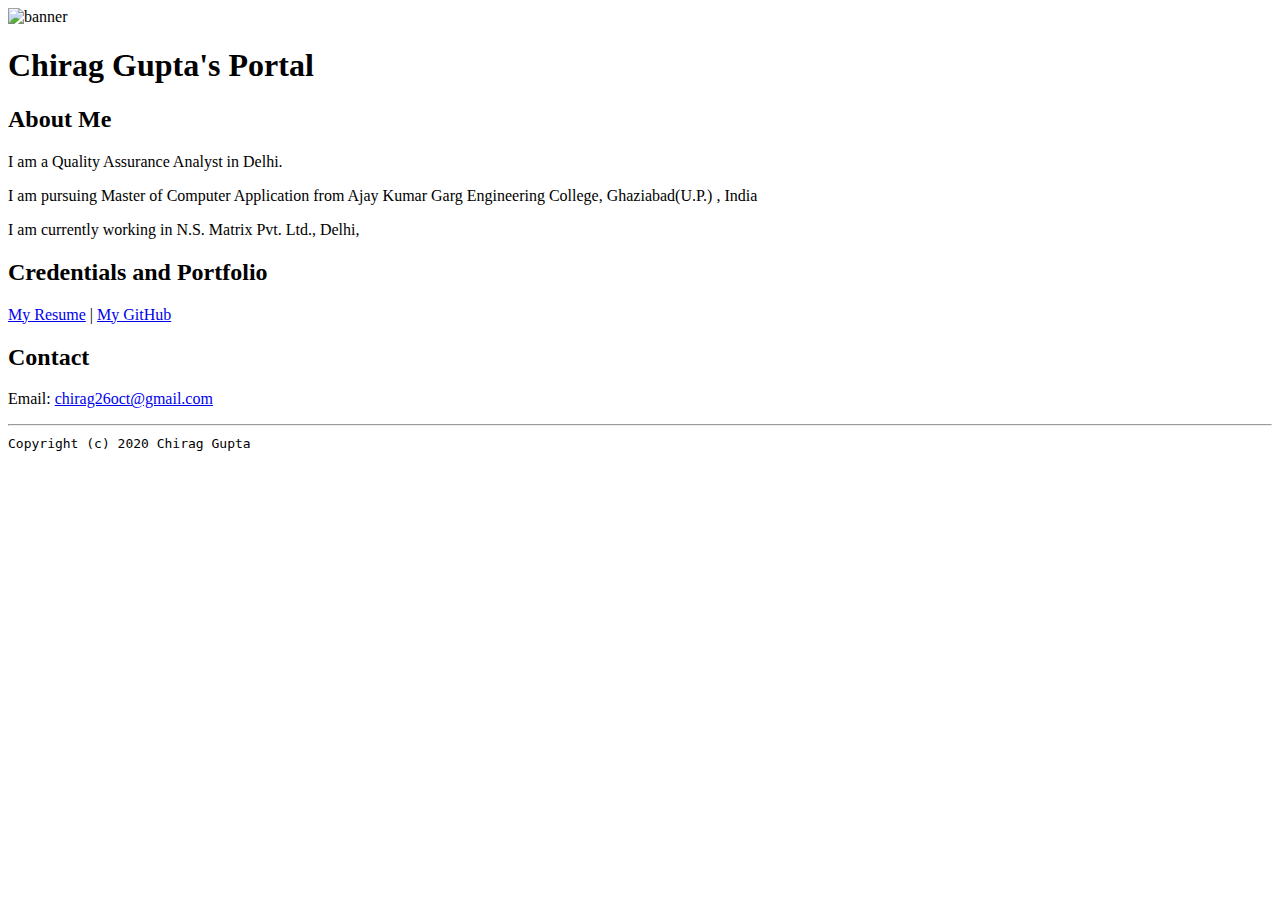
==== index.html @ c3c657ab "Add files via upload" ====
<!doctype html>

<!-- this is a comment for human! -->

<html lang="en">

  <header>
    <title>Chirag Gupta's Portal</title>
    <link rel="stylesheet" href="css/master.css">
    <link rel="FaviconIcon" href="favicon.ico" type="image/x-icon">
    <link rel="shortcut" href="favicon.ico" type="image/x-icon">
    <meta name="viewport" content="width=device-width, initial-scale=1, shrink-to-fit=no">
    <meta name="name" content="Chirag Gupta's Portal">
    <meta name="robots" content="noindex, nofollow">
  </header>

  <body>
    <img src="images/banner.jpg" width="75%" alt="banner">
    <h1>Chirag Gupta's Portal</h1>
    <h2>About Me</h2>
    <p>I am a Quality Assurance Analyst in Delhi.</p>
    <p> I am pursuing Master of Computer Application from Ajay Kumar Garg Engineering College, Ghaziabad(U.P.)
, India</p>
    <p>I am currently working in N.S. Matrix Pvt. Ltd., Delhi,</p>
    <h2>Credentials and Portfolio</h2>

  <p><a href="resume.html"> My Resume</a> | <a href="https://github.com/ChiragGupta1">My GitHub</a></p>
  <h2>  Contact</h2>

  <p>  Email: <a href="mailto:chirag26oct@gmail.com">chirag26oct@gmail.com</a></p>
  </body>

  <footer>
<hr>
<code>Copyright (c) 2020 Chirag Gupta</code>
  </footer>

</html>
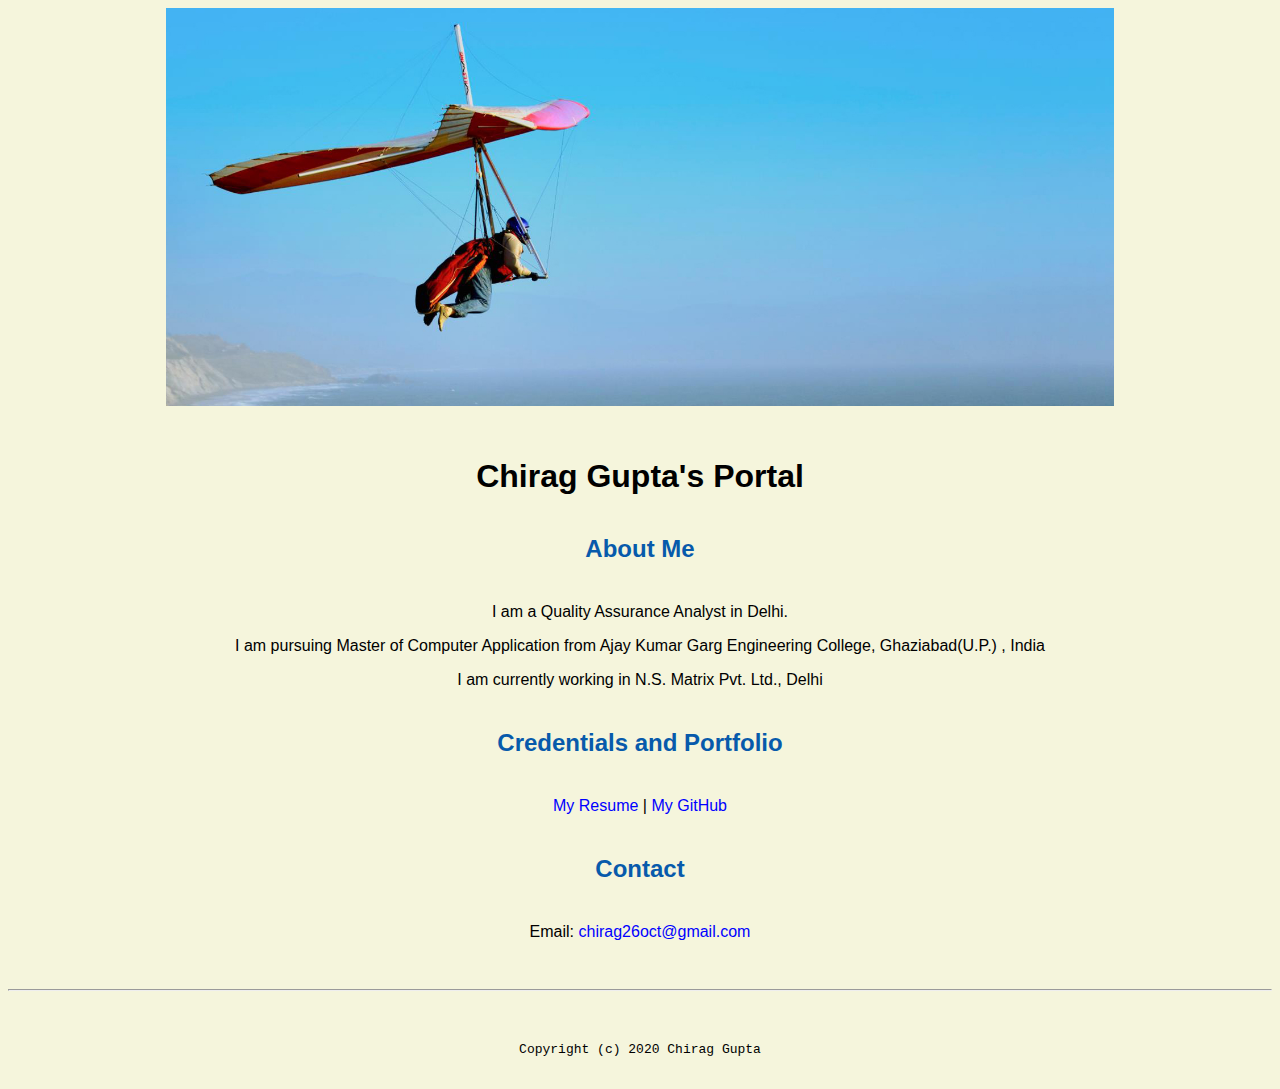
==== commit 2305eb8d: "Update index.html" ====
--- a/index.html
+++ b/index.html
@@ -21,7 +21,7 @@
     <p>I am a Quality Assurance Analyst in Delhi.</p>
     <p> I am pursuing Master of Computer Application from Ajay Kumar Garg Engineering College, Ghaziabad(U.P.)
 , India</p>
-    <p>I am currently working in N.S. Matrix Pvt. Ltd., Delhi,</p>
+    <p>I am currently working in N.S. Matrix Pvt. Ltd., Delhi</p>
     <h2>Credentials and Portfolio</h2>
 
   <p><a href="resume.html"> My Resume</a> | <a href="https://github.com/ChiragGupta1">My GitHub</a></p>
--- a/css/master.css
+++ b/css/master.css
@@ -0,0 +1,63 @@
+/* Cascading stylesheet for the website */
+
+/* Text inside these asterisks and slashes are comments for human */
+
+  a {
+    color: blue; /* set the text color to blue here */
+    text-decoration: none; /* This means we do not want hyperlinks to be underlined */
+  }
+
+  a:hover {
+    color: red; /* set the text color to red here */
+    text-decoration: none; /* This means we do not want hyperlinks to be underlined */
+  }
+
+  body {
+    background-color: beige; /* set the background color here */
+    color: black; /* set the text color to black here */
+    font-family: Arial, Helvetica, sans-serif;/* set the font here */
+    text-align: center; /* set the text alignment here */
+   }
+
+  footer {
+    margin-top: 2rem;
+    margin-bottom: 2rem;
+  }
+
+  h1 {
+    margin-bottom: 0.5rem;
+    margin-top: 3rem;
+   }
+
+  h2 {
+    color: #075AAB; /* set the text color of to #075AAB here */
+    /* set both the bottom margin and top margin to 2.5rem here */
+    margin-bottom: 2.5rem;
+    margin-top: 2.5rem;
+   }
+
+  h3 {
+    margin-bottom: 0;
+    margin-top: 2rem;
+  }
+
+  h4 {
+    margin-bottom: 1rem;
+    margin-top: 0.5rem;
+  }
+
+  h5 {
+    margin-top: 0.5rem;
+  }
+
+  hr {
+    margin-bottom: 3rem;
+    margin-top: 3rem;
+  }
+
+  /* this controls how the bullet points in the resume page looks */
+  ul {
+    display: table;
+    margin: 0 auto;
+    text-align: left;
+  }
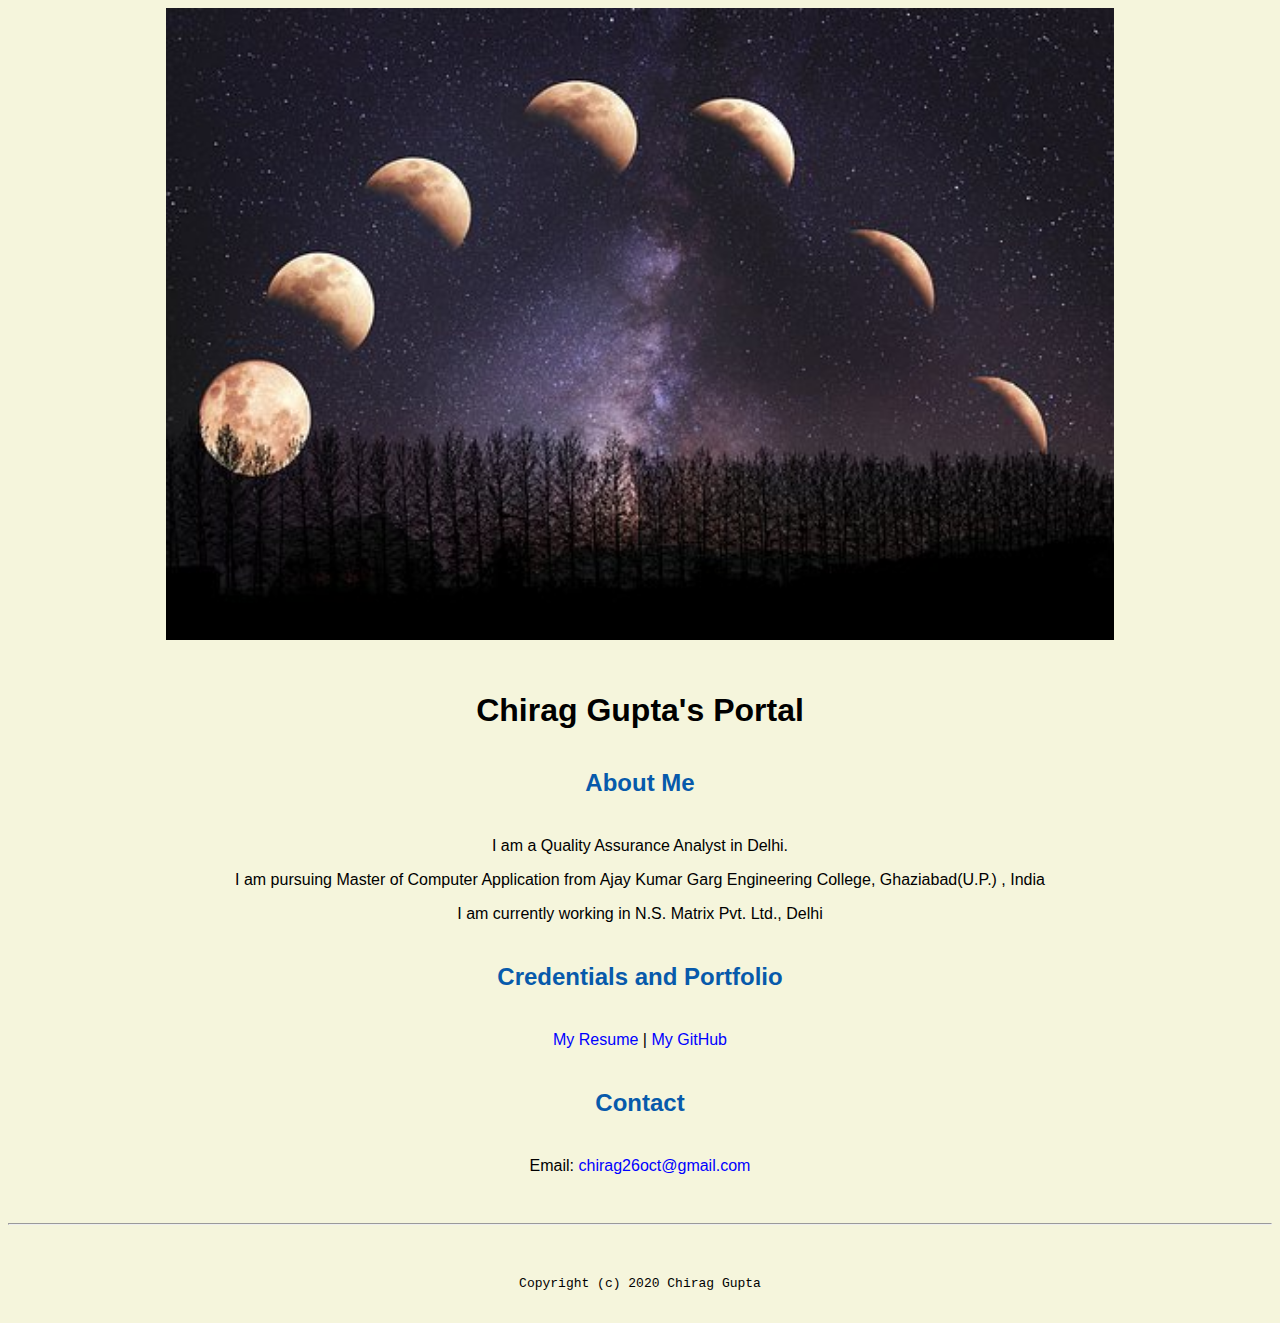
==== commit a39ab0b3: "Update index.html" ====
--- a/index.html
+++ b/index.html
@@ -15,7 +15,7 @@
   </header>
 
   <body>
-    <img src="images/banner.jpg" width="75%" alt="banner">
+    <img src="images/landscape.jpg" width="75%" alt="banner">
     <h1>Chirag Gupta's Portal</h1>
     <h2>About Me</h2>
     <p>I am a Quality Assurance Analyst in Delhi.</p>
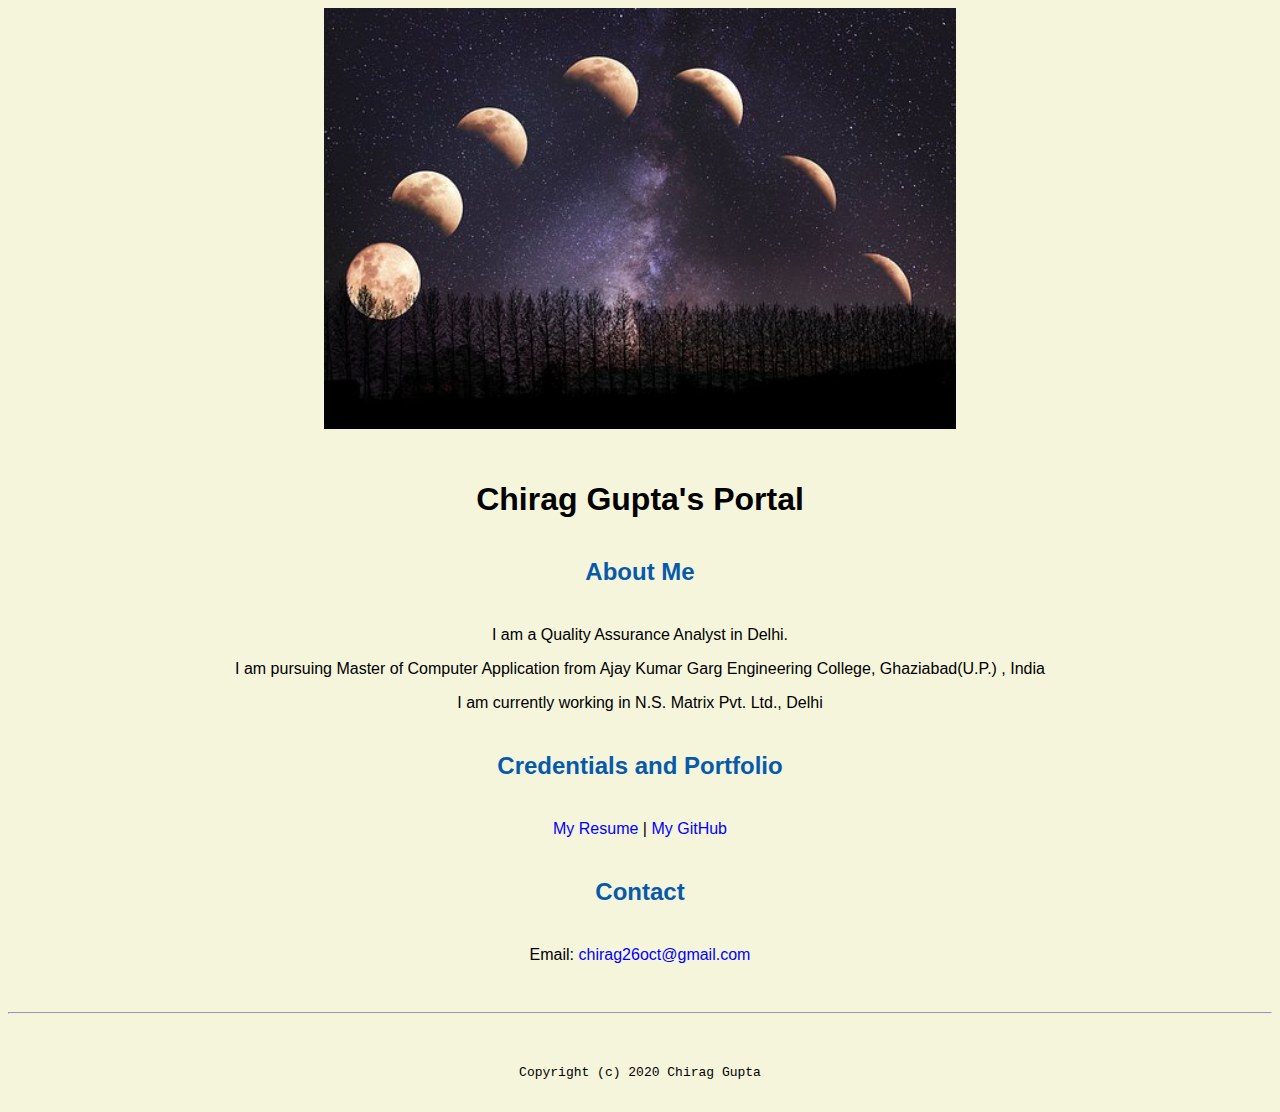
==== commit f8594098: "Update index.html" ====
--- a/index.html
+++ b/index.html
@@ -15,7 +15,7 @@
   </header>
 
   <body>
-    <img src="images/landscape.jpg" width="75%" alt="banner">
+    <img src="images/landscape.jpg" width="50%" alt="banner">
     <h1>Chirag Gupta's Portal</h1>
     <h2>About Me</h2>
     <p>I am a Quality Assurance Analyst in Delhi.</p>
